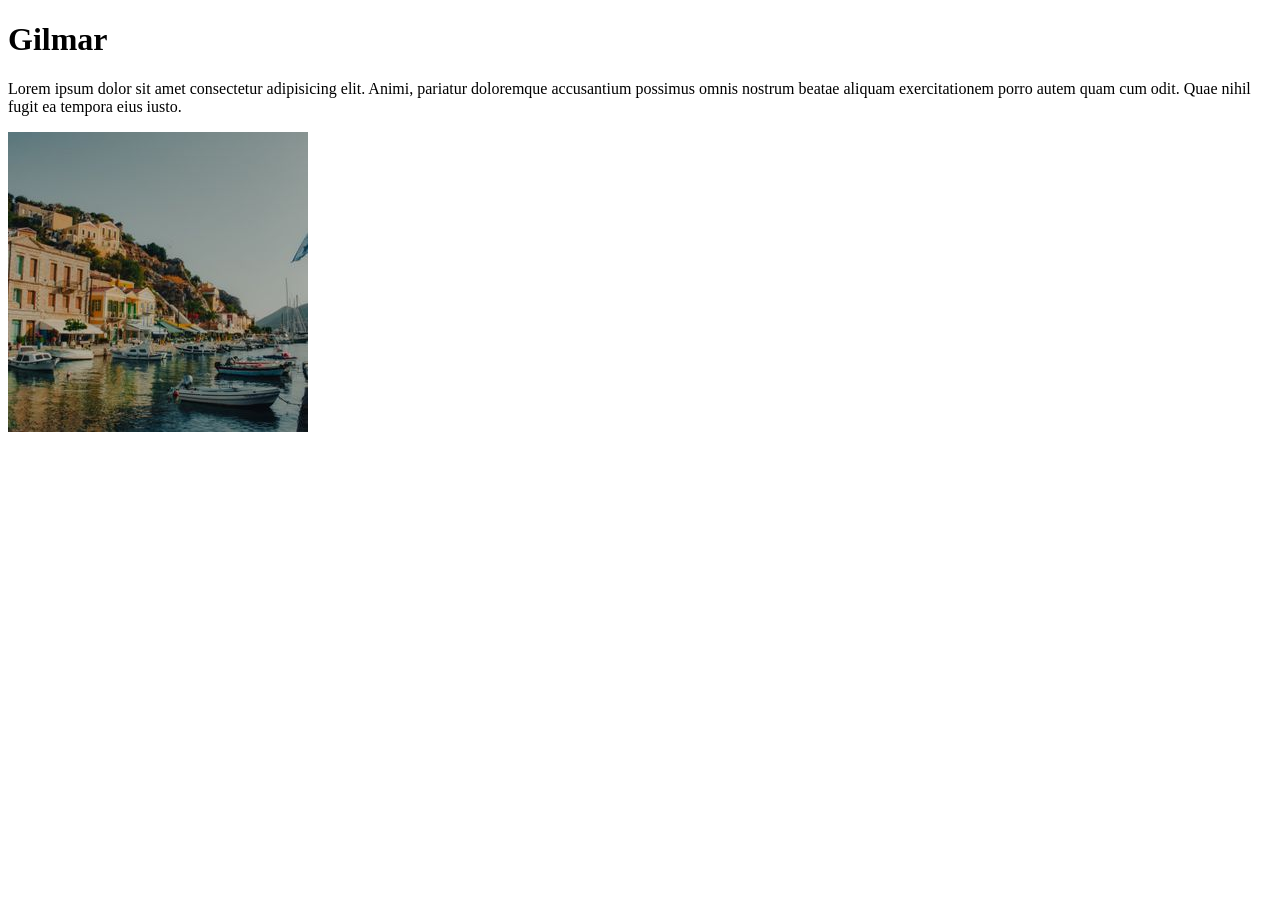
==== pagina.html @ def4128a "1106" ====
<!DOCTYPE html>
<html lang="en">
<head>
    <meta charset="UTF-8">
    <meta name="viewport" content="width=device-width, initial-scale=1.0">
    <title>Document</title>
</head>
<body>
    
<h1> Gilmar </h1>

<p>
Lorem ipsum dolor sit amet consectetur adipisicing elit.
Animi, pariatur doloremque accusantium possimus omnis 
nostrum beatae aliquam exercitationem porro autem quam 
cum odit. Quae nihil fugit ea tempora eius iusto.

</p>
<img src="balao.jpg" alt="Imagem de um balao">


    



</body>
</html>
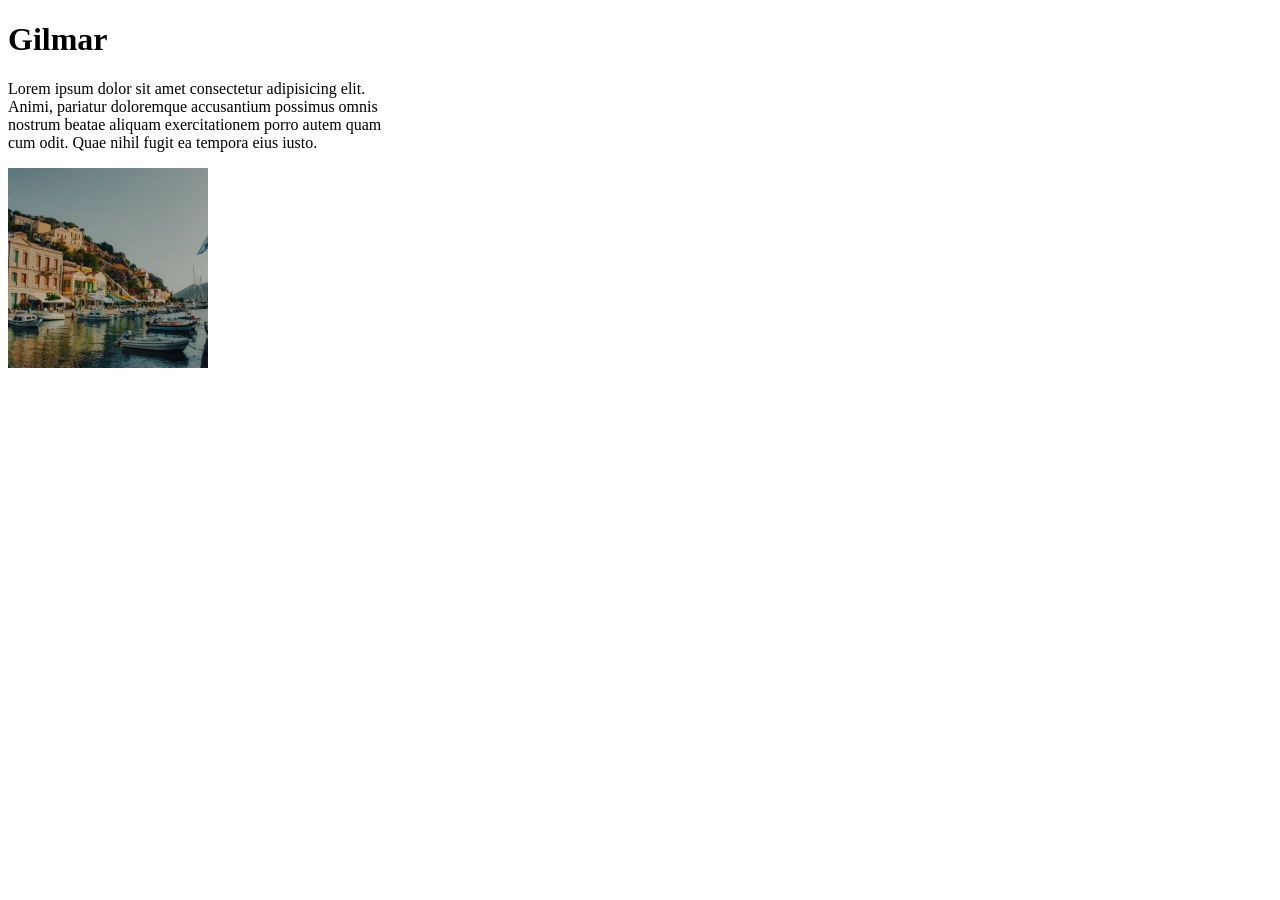
==== commit 1484f9dc: "11" ====
--- a/pagina.html
+++ b/pagina.html
@@ -4,16 +4,18 @@
     <meta charset="UTF-8">
     <meta name="viewport" content="width=device-width, initial-scale=1.0">
     <title>Document</title>
+<link rel="stylesheet" href="style.css">
+
 </head>
 <body>
     
 <h1> Gilmar </h1>
 
 <p>
-Lorem ipsum dolor sit amet consectetur adipisicing elit.
-Animi, pariatur doloremque accusantium possimus omnis 
-nostrum beatae aliquam exercitationem porro autem quam 
-cum odit. Quae nihil fugit ea tempora eius iusto.
+Lorem ipsum dolor sit amet consectetur adipisicing elit.  <br>
+Animi, pariatur doloremque accusantium possimus omnis <br>
+nostrum beatae aliquam exercitationem porro autem quam <br>
+cum odit. Quae nihil fugit ea tempora eius iusto.<br>
 
 </p>
 <img src="balao.jpg" alt="Imagem de um balao">
--- a/style.css
+++ b/style.css
@@ -0,0 +1,4 @@
+img{
+width: 200px;
+
+}
